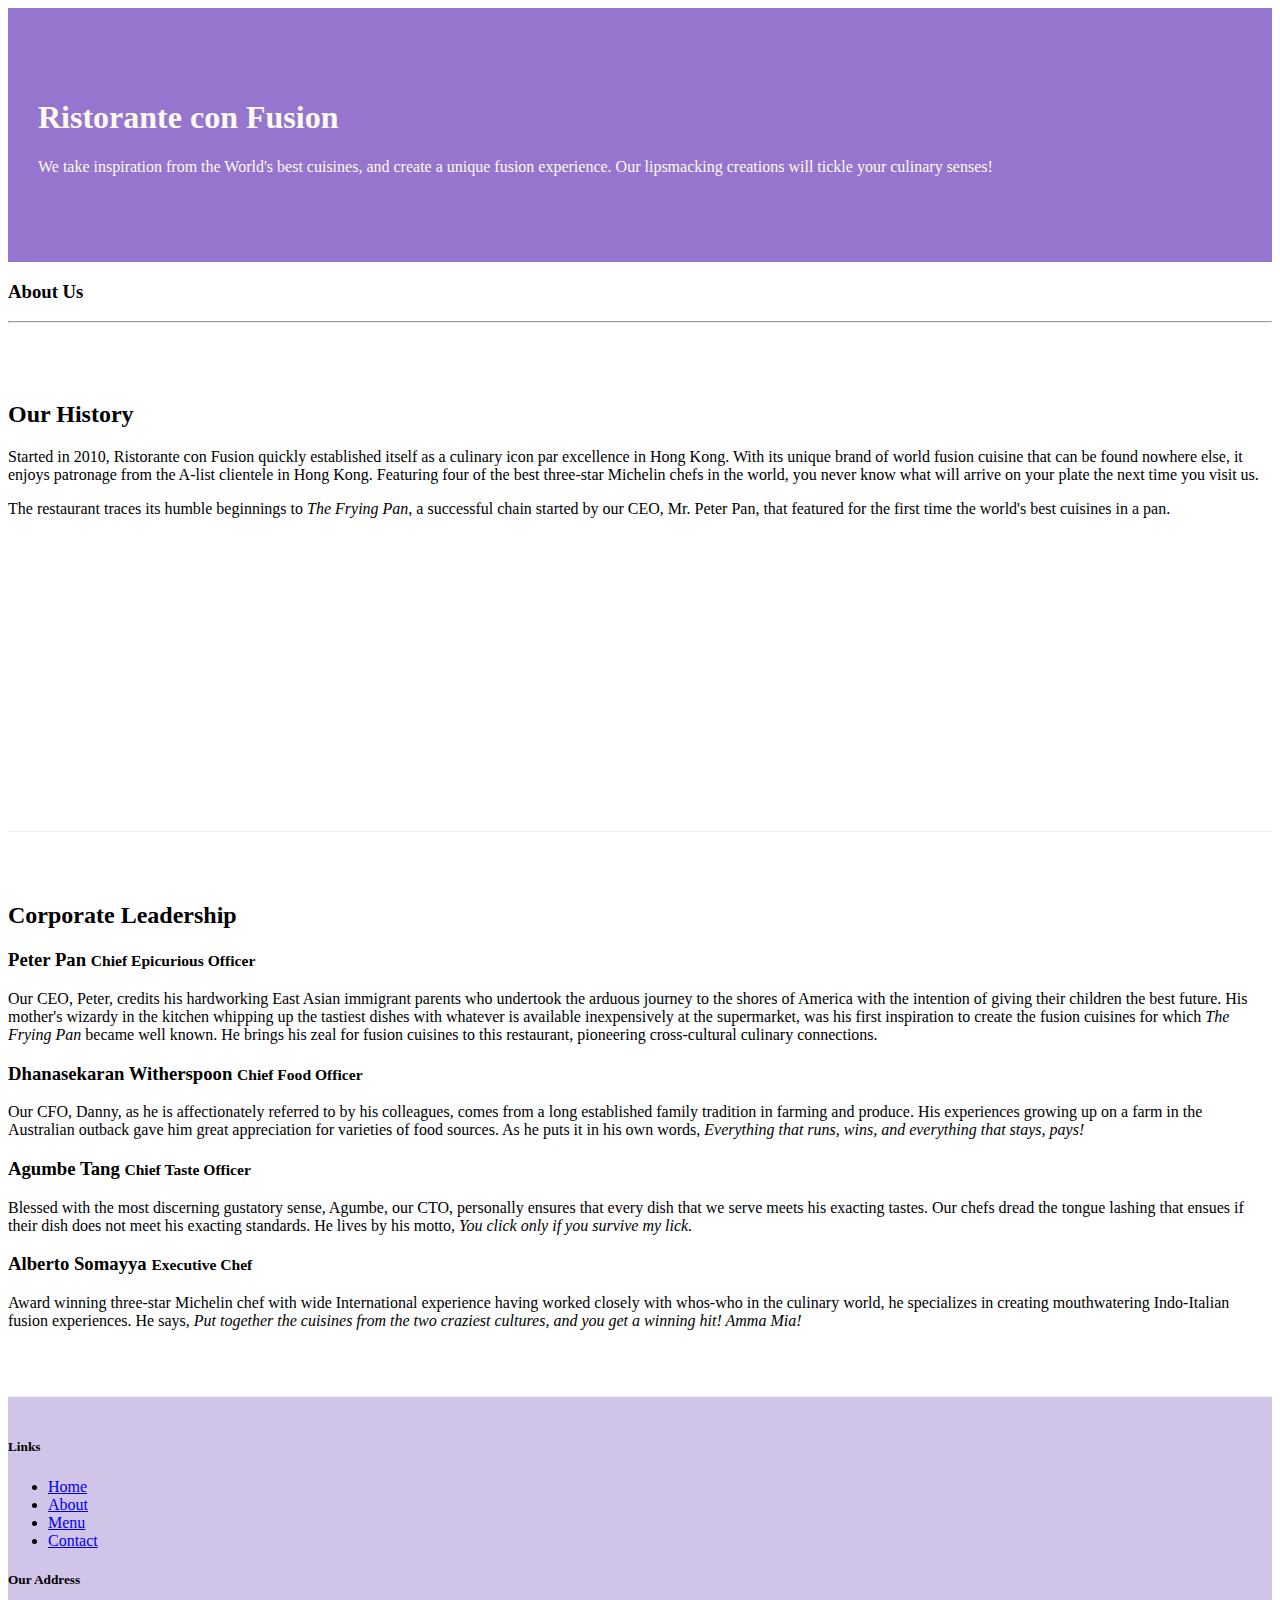
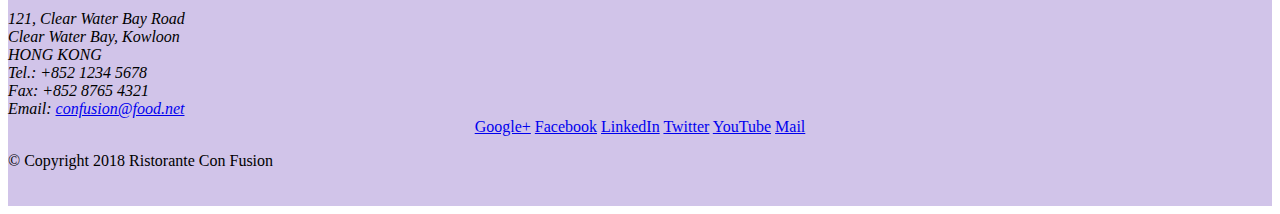
==== aboutus.html @ 9c2fbb13 "Week 1 assignment" ====
<!DOCTYPE html>
<html lang="en">

<head>
    <!-- Required meta tags always come first -->
    <meta charset="utf-8">
    <meta name="viewport" content="width=device-width, initial-scale=1, shrink-to-fit=no">
    <meta http-equiv="x-ua-compatible" content="ie=edge">

    <!-- Bootstrap CSS -->
    <link rel="stylesheet" href="node_modules/bootstrap/dist/css/bootstrap.min.css">

    <link href="css/styles.css" rel="stylesheet">
    
    <title>Ristorante Con Fusion: About Us</title>
</head>

<body>

    <header class="jumbotron">
        <div class="container">
            <div class="row row-header">
                <div class="col-12 col-sm-8">
                    <h1>Ristorante con Fusion</h1>
                    <p>We take inspiration from the World's best cuisines, and create a unique fusion experience. Our lipsmacking creations will tickle your culinary senses!</p>
                </div>
                <div class="col-sm-4">
                </div>
            </div>
        </div>
    </header>

    <div class="container">
        <div class="row">
            <div class="col-12">
               <h3>About Us</h3>
               <hr>
            </div>
        </div>
        
        <div class="row row-content">
            <div class="col-sm-6">
                <h2>Our History</h2>
                <p>Started in 2010, Ristorante con Fusion quickly established itself as a culinary icon par excellence in Hong Kong. With its unique brand of world fusion cuisine that can be found nowhere else, it enjoys patronage from the A-list clientele in Hong Kong.  Featuring four of the best three-star Michelin chefs in the world, you never know what will arrive on your plate the next time you visit us.</p>
                <p>The restaurant traces its humble beginnings to <em>The Frying Pan</em>, a successful chain started by our CEO, Mr. Peter Pan, that featured for the first time the world's best cuisines in a pan.</p>
            </div>
            <div class="col-sm-4">
            </div>
        </div>


        <div class="row row-content">
            <div class="col">
                <h2>Corporate Leadership</h2>
                <h3>Peter Pan <small>Chief Epicurious Officer</small></h3>
                <p class="d-none d-sm-block">Our CEO, Peter, credits his hardworking East Asian immigrant parents who undertook the arduous journey to the shores of America with the intention of giving their children the best future. His mother's wizardy in the kitchen whipping up the tastiest dishes with whatever is available inexpensively at the supermarket, was his first inspiration to create the fusion cuisines for which <em>The Frying Pan</em> became well known. He brings his zeal for fusion cuisines to this restaurant, pioneering cross-cultural culinary connections.</p>
                <h3>Dhanasekaran Witherspoon <small>Chief Food Officer</small></h3>
                <p class="d-none d-sm-block">Our CFO, Danny, as he is affectionately referred to by his colleagues, comes from a long established family tradition in farming and produce. His experiences growing up on a farm in the Australian outback gave him great appreciation for varieties of food sources. As he puts it in his own words, <em>Everything that runs, wins, and everything that stays, pays!</em></p>
                <h3>Agumbe Tang <small>Chief Taste Officer</small></h3>
                <p class="d-none d-sm-block">Blessed with the most discerning gustatory sense, Agumbe, our CTO, personally ensures that every dish that we serve meets his exacting tastes. Our chefs dread the tongue lashing that ensues if their dish does not meet his exacting standards. He lives by his motto, <em>You click only if you survive my lick.</em></p>
                <h3>Alberto Somayya <small>Executive Chef</small></h3>
                <p class="d-none d-sm-block">Award winning three-star Michelin chef with wide International experience having worked closely with whos-who in the culinary world, he specializes in creating mouthwatering Indo-Italian fusion experiences. He says, <em>Put together the cuisines from the two craziest cultures, and you get a winning hit! Amma Mia!</em></p>
            </div>
       </div>

    </div>

    <footer class="footer">
        <div class="container">
            <div class="row">             
                <div class="col-5 offset-1 col-sm-2">
                    <h5>Links</h5>
                    <ul class="list-unstyled">
                        <li><a href="#">Home</a></li>
                        <li><a href="#">About</a></li>
                        <li><a href="#">Menu</a></li>
                        <li><a href="#">Contact</a></li>
                    </ul>
                </div>
                <div class="col-6 col-sm-5">
                    <h5>Our Address</h5>
                    <address>
		              121, Clear Water Bay Road<br>
		              Clear Water Bay, Kowloon<br>
		              HONG KONG<br>
		              Tel.: +852 1234 5678<br>
		              Fax: +852 8765 4321<br>
		              Email: <a href="mailto:confusion@food.net">confusion@food.net</a>
		           </address>
                </div>
                <div class="col-sm align-self-center">
                    <div style="text-align:center">
                        <a href="http://google.com/+">Google+</a>
                        <a href="http://www.facebook.com/profile.php?id=">Facebook</a>
                        <a href="http://www.linkedin.com/in/">LinkedIn</a>
                        <a href="http://twitter.com/">Twitter</a>
                        <a href="http://youtube.com/">YouTube</a>
                        <a href="mailto:">Mail</a>
                    </div>
                </div>
           </div>
           <div class="row justify-content-center">             
                <div class="col-auto">
                    <p>© Copyright 2018 Ristorante Con Fusion</p>
                </div>
           </div>
        </div>
    </footer>
    
    <!-- jQuery first, then Tether, then Bootstrap JS. -->
    <script src="node_modules/jquery/dist/jquery.min.js"></script>
    <script src="node_modules/tether/dist/js/tether.min.js"></script>
    <script src="node_modules/bootstrap/dist/js/bootstrap.min.js"></script>
</body>

</html>
---- css/styles.css ----
.row-header{
    margin: 0px auto;
    padding: 0px auto;
}

.row-content{
    margin: 0px auto;
    padding: 50px 0px 50px 0px;
    border-bottom: 1px ridge;
    min-height: 400px;
}

.footer{
    background-color: #D1C4E9;
    margin: 0px auto;
    padding: 20px 0px 20px 0px;
}

.jumbotron{
    padding: 70px 30px 70px 30px;
    margin: 0px auto;
    background: #9575CD;
    color: floralwhite;
}

.address {
    font-size: 80%;
    margin: 0px;
    color:  #0f0f0f;
}

.row-x {
    padding: 50px 0px 0px 0px;
}

.row-y {
    padding: 150px 0px 50px 0px;
}
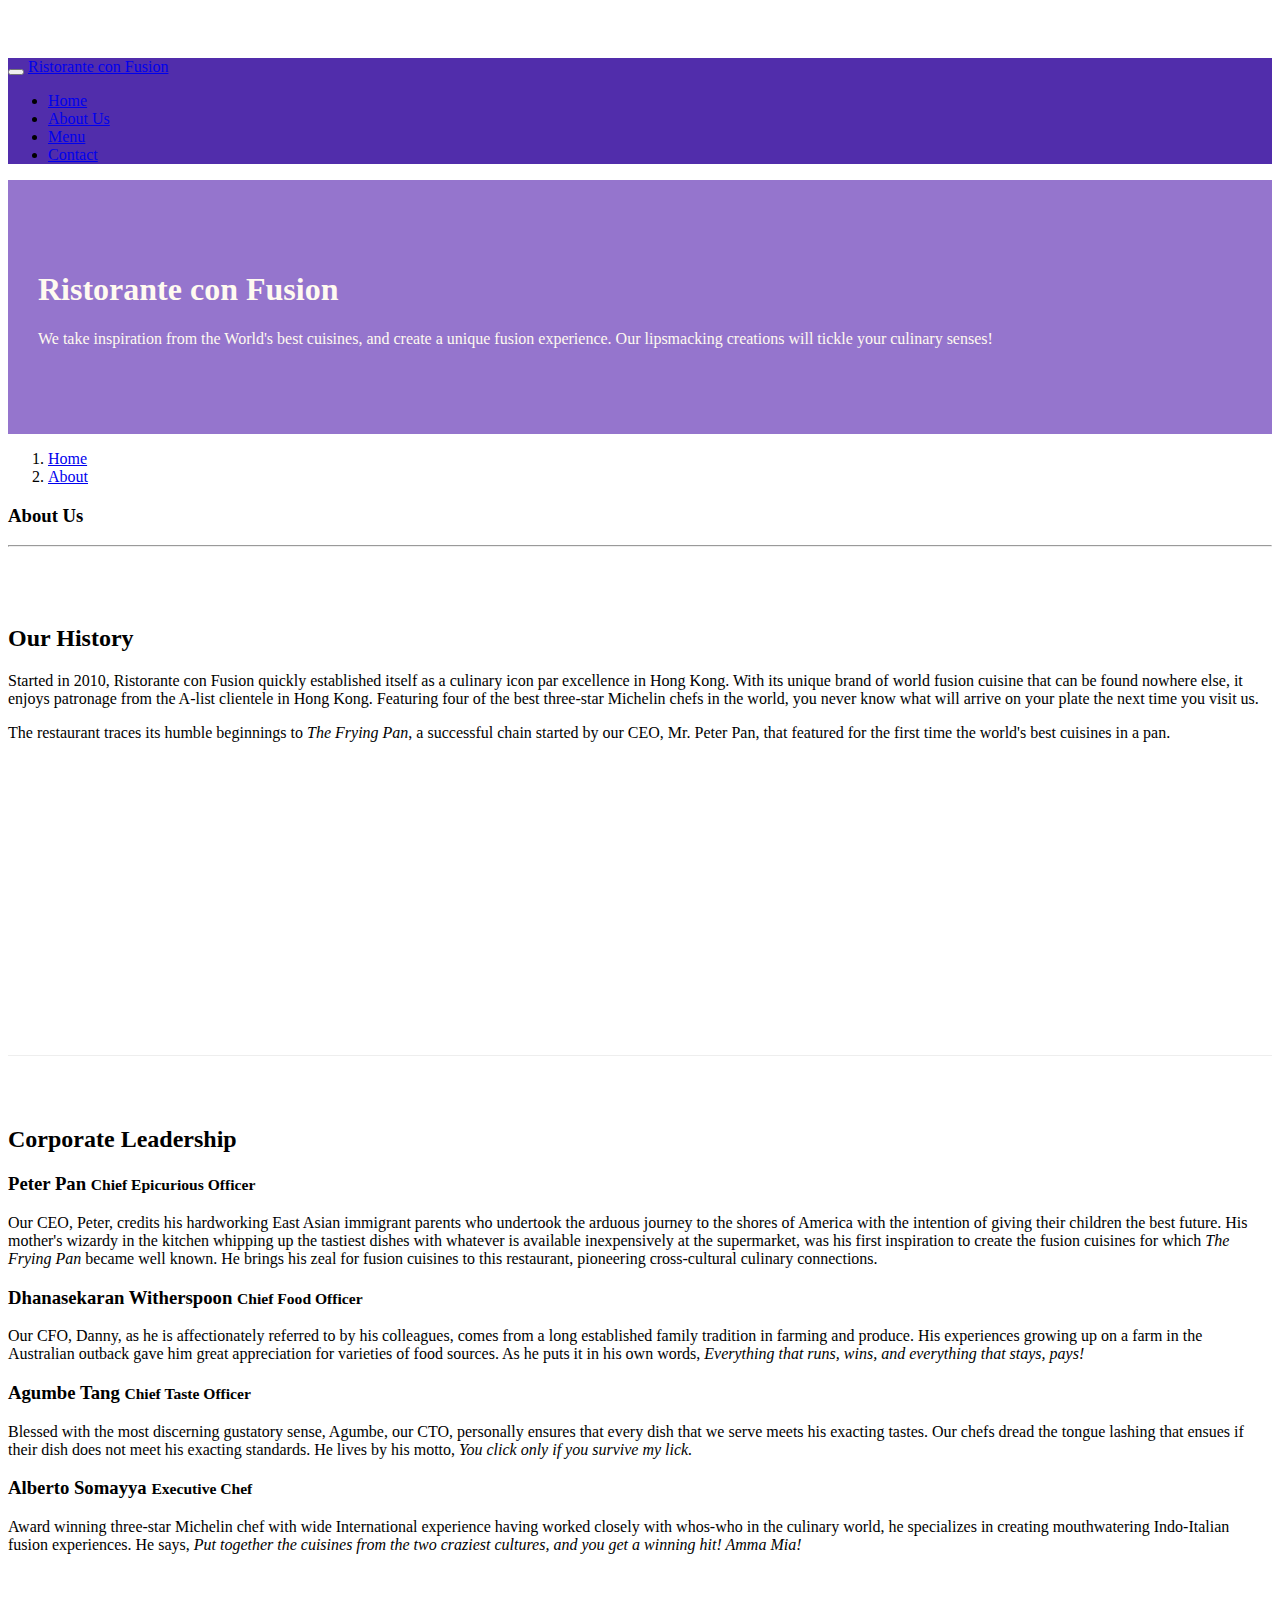
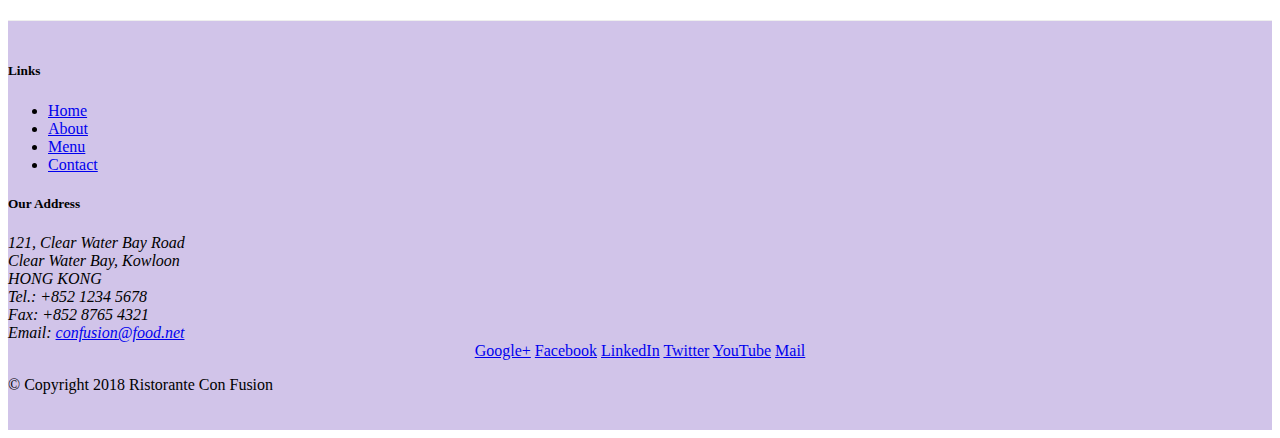
==== commit b1aabdf8: "Navbar and Breadcrumbs" ====
--- a/aboutus.html
+++ b/aboutus.html
@@ -16,6 +16,31 @@
 </head>
 
 <body>
+    <nav class="navbar navbar-dark navbar-expand-sm fixed-top">
+        <div class="container">
+          <button
+            class="navbar-toggler"
+            type="button"
+            data-toggle="collapse"
+            data-target="#Navbar"
+          >
+            <span class="navbar-toggler-icon"></span>
+          </button>
+          <a class="navbar-brand mr-auto" href="#">Ristorante con Fusion</a>
+          <div class="collapse navbar-collapse" id="Navbar">
+            <ul class="navbar-nav mr-auto">
+              <li class="nav-item">
+                <a class="nav-link" href="index.html">Home</a>
+              </li>
+              <li class="nav-item active">
+                <a class="nav-link" href="aboutus.html">About Us</a>
+              </li>
+              <li class="nav-item"><a class="nav-link" href="#">Menu</a></li>
+              <li class="nav-item"><a class="nav-link" href="#">Contact</a></li>
+            </ul>
+          </div>
+        </div>
+      </nav>
 
     <header class="jumbotron">
         <div class="container">
@@ -33,6 +58,10 @@
     <div class="container">
         <div class="row">
             <div class="col-12">
+                <ol class="col-12 breadcrumb">
+                    <li class="breadcrumb-item"><a href="index.html">Home</a></li>
+                    <li class="breadcrumb-item active"><a href="aboutus.html">About</a></li>
+                </ol>
                <h3>About Us</h3>
                <hr>
             </div>
@@ -71,8 +100,8 @@
                 <div class="col-5 offset-1 col-sm-2">
                     <h5>Links</h5>
                     <ul class="list-unstyled">
-                        <li><a href="#">Home</a></li>
-                        <li><a href="#">About</a></li>
+                        <li><a href="index.html">Home</a></li>
+                        <li><a href="aboutus.html">About</a></li>
                         <li><a href="#">Menu</a></li>
                         <li><a href="#">Contact</a></li>
                     </ul>
--- a/css/styles.css
+++ b/css/styles.css
@@ -37,3 +37,11 @@
     padding: 150px 0px 50px 0px;
 }
 
+body{
+    padding: 50px 0px 0px 0px;
+    z-index: 0;
+}
+
+.navbar-dark{
+    background-color: #512DAB;
+}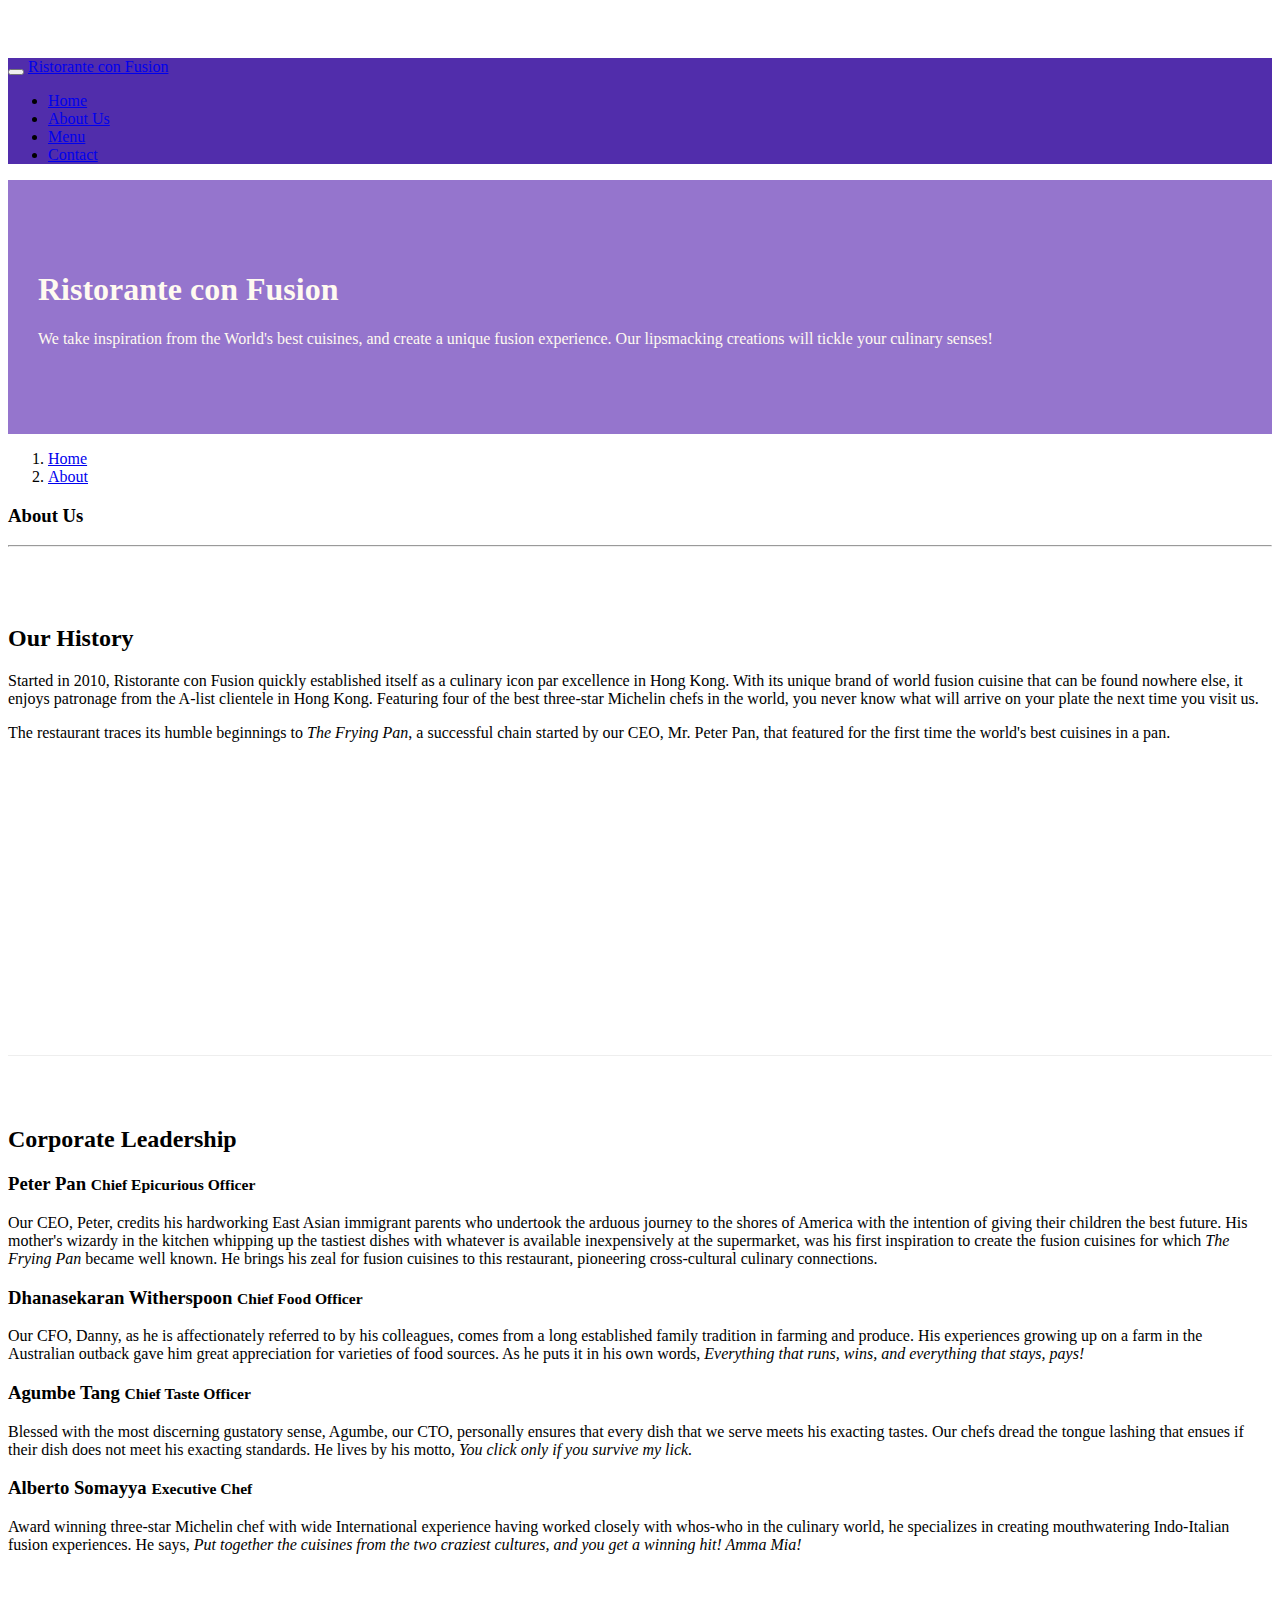
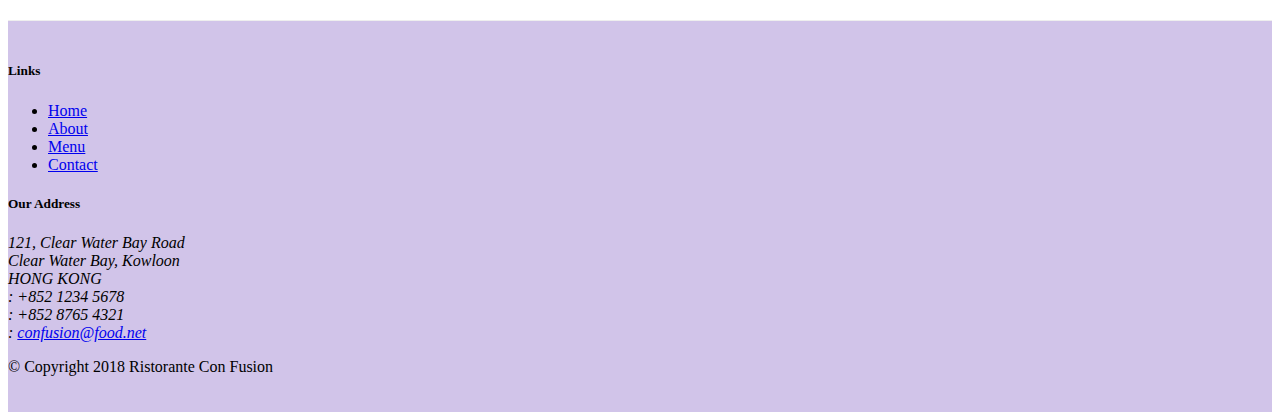
==== commit 34f23e48: "Icon Fonts" ====
--- a/aboutus.html
+++ b/aboutus.html
@@ -1,145 +1,240 @@
 <!DOCTYPE html>
 <html lang="en">
-
-<head>
+  <head>
     <!-- Required meta tags always come first -->
-    <meta charset="utf-8">
-    <meta name="viewport" content="width=device-width, initial-scale=1, shrink-to-fit=no">
-    <meta http-equiv="x-ua-compatible" content="ie=edge">
+    <meta charset="utf-8" />
+    <meta
+      name="viewport"
+      content="width=device-width, initial-scale=1, shrink-to-fit=no"
+    />
+    <meta http-equiv="x-ua-compatible" content="ie=edge" />
 
     <!-- Bootstrap CSS -->
-    <link rel="stylesheet" href="node_modules/bootstrap/dist/css/bootstrap.min.css">
-
-    <link href="css/styles.css" rel="stylesheet">
-    
+    <link
+      rel="stylesheet"
+      href="node_modules/bootstrap/dist/css/bootstrap.min.css"
+    />
+    <link
+      rel="stylesheet"
+      href="node_modules/font-awesome/css/font-awesome.min.css"
+    />
+    <link
+      rel="stylesheet"
+      href="node_modules/bootstrap-social/bootstrap-social.css"
+    />
+
+    <link href="css/styles.css" rel="stylesheet" />
+
     <title>Ristorante Con Fusion: About Us</title>
-</head>
-
-<body>
+  </head>
+
+  <body>
     <nav class="navbar navbar-dark navbar-expand-sm fixed-top">
-        <div class="container">
-          <button
-            class="navbar-toggler"
-            type="button"
-            data-toggle="collapse"
-            data-target="#Navbar"
-          >
-            <span class="navbar-toggler-icon"></span>
-          </button>
-          <a class="navbar-brand mr-auto" href="#">Ristorante con Fusion</a>
-          <div class="collapse navbar-collapse" id="Navbar">
-            <ul class="navbar-nav mr-auto">
-              <li class="nav-item">
-                <a class="nav-link" href="index.html">Home</a>
-              </li>
-              <li class="nav-item active">
-                <a class="nav-link" href="aboutus.html">About Us</a>
-              </li>
-              <li class="nav-item"><a class="nav-link" href="#">Menu</a></li>
-              <li class="nav-item"><a class="nav-link" href="#">Contact</a></li>
+      <div class="container">
+        <button
+          class="navbar-toggler"
+          type="button"
+          data-toggle="collapse"
+          data-target="#Navbar"
+        >
+          <span class="navbar-toggler-icon"></span>
+        </button>
+        <a class="navbar-brand mr-auto" href="#">Ristorante con Fusion</a>
+        <div class="collapse navbar-collapse" id="Navbar">
+          <ul class="navbar-nav mr-auto">
+            <li class="nav-item">
+              <a class="nav-link" href="index.html"
+                ><span class="fa fa-home fa-lg"></span>Home</a
+              >
+            </li>
+            <li class="nav-item active">
+              <a class="nav-link" href="aboutus.html"
+                ><span class="fa fa-info fa-lg"></span>About Us</a
+              >
+            </li>
+            <li class="nav-item">
+              <a class="nav-link" href="#"
+                ><span class="fa fa-list fa-lg"></span>Menu</a
+              >
+            </li>
+            <li class="nav-item">
+              <a class="nav-link" href="#"
+                ><span class="fa fa-address fa-lg"></span>Contact</a
+              >
+            </li>
+          </ul>
+        </div>
+      </div>
+    </nav>
+
+    <header class="jumbotron">
+      <div class="container">
+        <div class="row row-header">
+          <div class="col-12 col-sm-8">
+            <h1>Ristorante con Fusion</h1>
+            <p>
+              We take inspiration from the World's best cuisines, and create a
+              unique fusion experience. Our lipsmacking creations will tickle
+              your culinary senses!
+            </p>
+          </div>
+          <div class="col-sm-4"></div>
+        </div>
+      </div>
+    </header>
+
+    <div class="container">
+      <div class="row">
+        <div class="col-12">
+          <ol class="col-12 breadcrumb">
+            <li class="breadcrumb-item"><a href="index.html">Home</a></li>
+            <li class="breadcrumb-item active">
+              <a href="aboutus.html">About</a>
+            </li>
+          </ol>
+          <h3>About Us</h3>
+          <hr />
+        </div>
+      </div>
+
+      <div class="row row-content">
+        <div class="col-sm-6">
+          <h2>Our History</h2>
+          <p>
+            Started in 2010, Ristorante con Fusion quickly established itself as
+            a culinary icon par excellence in Hong Kong. With its unique brand
+            of world fusion cuisine that can be found nowhere else, it enjoys
+            patronage from the A-list clientele in Hong Kong. Featuring four of
+            the best three-star Michelin chefs in the world, you never know what
+            will arrive on your plate the next time you visit us.
+          </p>
+          <p>
+            The restaurant traces its humble beginnings to
+            <em>The Frying Pan</em>, a successful chain started by our CEO, Mr.
+            Peter Pan, that featured for the first time the world's best
+            cuisines in a pan.
+          </p>
+        </div>
+        <div class="col-sm-4"></div>
+      </div>
+
+      <div class="row row-content">
+        <div class="col">
+          <h2>Corporate Leadership</h2>
+          <h3>Peter Pan <small>Chief Epicurious Officer</small></h3>
+          <p class="d-none d-sm-block">
+            Our CEO, Peter, credits his hardworking East Asian immigrant parents
+            who undertook the arduous journey to the shores of America with the
+            intention of giving their children the best future. His mother's
+            wizardy in the kitchen whipping up the tastiest dishes with whatever
+            is available inexpensively at the supermarket, was his first
+            inspiration to create the fusion cuisines for which
+            <em>The Frying Pan</em> became well known. He brings his zeal for
+            fusion cuisines to this restaurant, pioneering cross-cultural
+            culinary connections.
+          </p>
+          <h3>Dhanasekaran Witherspoon <small>Chief Food Officer</small></h3>
+          <p class="d-none d-sm-block">
+            Our CFO, Danny, as he is affectionately referred to by his
+            colleagues, comes from a long established family tradition in
+            farming and produce. His experiences growing up on a farm in the
+            Australian outback gave him great appreciation for varieties of food
+            sources. As he puts it in his own words,
+            <em
+              >Everything that runs, wins, and everything that stays, pays!</em
+            >
+          </p>
+          <h3>Agumbe Tang <small>Chief Taste Officer</small></h3>
+          <p class="d-none d-sm-block">
+            Blessed with the most discerning gustatory sense, Agumbe, our CTO,
+            personally ensures that every dish that we serve meets his exacting
+            tastes. Our chefs dread the tongue lashing that ensues if their dish
+            does not meet his exacting standards. He lives by his motto,
+            <em>You click only if you survive my lick.</em>
+          </p>
+          <h3>Alberto Somayya <small>Executive Chef</small></h3>
+          <p class="d-none d-sm-block">
+            Award winning three-star Michelin chef with wide International
+            experience having worked closely with whos-who in the culinary
+            world, he specializes in creating mouthwatering Indo-Italian fusion
+            experiences. He says,
+            <em
+              >Put together the cuisines from the two craziest cultures, and you
+              get a winning hit! Amma Mia!</em
+            >
+          </p>
+        </div>
+      </div>
+    </div>
+
+    <footer class="footer">
+      <div class="container">
+        <div class="row">
+          <div class="col-5 offset-1 col-sm-2">
+            <h5>Links</h5>
+            <ul class="list-unstyled">
+              <li><a href="index.html">Home</a></li>
+              <li><a href="aboutus.html">About</a></li>
+              <li><a href="#">Menu</a></li>
+              <li><a href="#">Contact</a></li>
             </ul>
           </div>
-        </div>
-      </nav>
-
-    <header class="jumbotron">
-        <div class="container">
-            <div class="row row-header">
-                <div class="col-12 col-sm-8">
-                    <h1>Ristorante con Fusion</h1>
-                    <p>We take inspiration from the World's best cuisines, and create a unique fusion experience. Our lipsmacking creations will tickle your culinary senses!</p>
-                </div>
-                <div class="col-sm-4">
-                </div>
+          <div class="col-6 col-sm-5">
+            <h5>Our Address</h5>
+            <address>
+              121, Clear Water Bay Road<br />
+              Clear Water Bay, Kowloon<br />
+              HONG KONG<br />
+              <i class="fa fa-phone fa-lg"></i>: +852 1234 5678<br />
+              <i class="fa fa-fax fa-lg"></i>: +852 8765 4321<br />
+              <i class="fa fa-envelope fa-lg"></i>:
+              <a href="mailto:confusion@food.net">confusion@food.net</a>
+            </address>
+          </div>
+          <div class="col-sm align-self-center">
+            <div class="text-center">
+              <a
+                class="btn btn-social-icon btn-google"
+                href="http://google.com/+"
+                ><i class="fa fa-google-plus"></i
+              ></a>
+              <a
+                class="btn btn-social-icon btn-facebook"
+                href="http://www.facebook.com/profile.php?id="
+                ><i class="fa fa-facebook"></i
+              ></a>
+              <a
+                class="btn btn-social-icon btn-linkedin"
+                href="http://www.linkedin.com/in/"
+                ><i class="fa fa-linkedin"></i
+              ></a>
+              <a
+                class="btn btn-social-icon btn-twitter"
+                href="http://twitter.com/"
+                ><i class="fa fa-twitter"></i
+              ></a>
+              <a
+                class="btn btn-social-icon btn-google"
+                href="http://youtube.com/"
+                ><i class="fa fa-youtube"></i
+              ></a>
+              <a class="btn btn-social-icon" href="mailto:"
+                ><i class="fa fa-envelope-o"></i
+              ></a>
             </div>
-        </div>
-    </header>
-
-    <div class="container">
-        <div class="row">
-            <div class="col-12">
-                <ol class="col-12 breadcrumb">
-                    <li class="breadcrumb-item"><a href="index.html">Home</a></li>
-                    <li class="breadcrumb-item active"><a href="aboutus.html">About</a></li>
-                </ol>
-               <h3>About Us</h3>
-               <hr>
-            </div>
-        </div>
-        
-        <div class="row row-content">
-            <div class="col-sm-6">
-                <h2>Our History</h2>
-                <p>Started in 2010, Ristorante con Fusion quickly established itself as a culinary icon par excellence in Hong Kong. With its unique brand of world fusion cuisine that can be found nowhere else, it enjoys patronage from the A-list clientele in Hong Kong.  Featuring four of the best three-star Michelin chefs in the world, you never know what will arrive on your plate the next time you visit us.</p>
-                <p>The restaurant traces its humble beginnings to <em>The Frying Pan</em>, a successful chain started by our CEO, Mr. Peter Pan, that featured for the first time the world's best cuisines in a pan.</p>
-            </div>
-            <div class="col-sm-4">
-            </div>
-        </div>
-
-
-        <div class="row row-content">
-            <div class="col">
-                <h2>Corporate Leadership</h2>
-                <h3>Peter Pan <small>Chief Epicurious Officer</small></h3>
-                <p class="d-none d-sm-block">Our CEO, Peter, credits his hardworking East Asian immigrant parents who undertook the arduous journey to the shores of America with the intention of giving their children the best future. His mother's wizardy in the kitchen whipping up the tastiest dishes with whatever is available inexpensively at the supermarket, was his first inspiration to create the fusion cuisines for which <em>The Frying Pan</em> became well known. He brings his zeal for fusion cuisines to this restaurant, pioneering cross-cultural culinary connections.</p>
-                <h3>Dhanasekaran Witherspoon <small>Chief Food Officer</small></h3>
-                <p class="d-none d-sm-block">Our CFO, Danny, as he is affectionately referred to by his colleagues, comes from a long established family tradition in farming and produce. His experiences growing up on a farm in the Australian outback gave him great appreciation for varieties of food sources. As he puts it in his own words, <em>Everything that runs, wins, and everything that stays, pays!</em></p>
-                <h3>Agumbe Tang <small>Chief Taste Officer</small></h3>
-                <p class="d-none d-sm-block">Blessed with the most discerning gustatory sense, Agumbe, our CTO, personally ensures that every dish that we serve meets his exacting tastes. Our chefs dread the tongue lashing that ensues if their dish does not meet his exacting standards. He lives by his motto, <em>You click only if you survive my lick.</em></p>
-                <h3>Alberto Somayya <small>Executive Chef</small></h3>
-                <p class="d-none d-sm-block">Award winning three-star Michelin chef with wide International experience having worked closely with whos-who in the culinary world, he specializes in creating mouthwatering Indo-Italian fusion experiences. He says, <em>Put together the cuisines from the two craziest cultures, and you get a winning hit! Amma Mia!</em></p>
-            </div>
-       </div>
-
-    </div>
-
-    <footer class="footer">
-        <div class="container">
-            <div class="row">             
-                <div class="col-5 offset-1 col-sm-2">
-                    <h5>Links</h5>
-                    <ul class="list-unstyled">
-                        <li><a href="index.html">Home</a></li>
-                        <li><a href="aboutus.html">About</a></li>
-                        <li><a href="#">Menu</a></li>
-                        <li><a href="#">Contact</a></li>
-                    </ul>
-                </div>
-                <div class="col-6 col-sm-5">
-                    <h5>Our Address</h5>
-                    <address>
-		              121, Clear Water Bay Road<br>
-		              Clear Water Bay, Kowloon<br>
-		              HONG KONG<br>
-		              Tel.: +852 1234 5678<br>
-		              Fax: +852 8765 4321<br>
-		              Email: <a href="mailto:confusion@food.net">confusion@food.net</a>
-		           </address>
-                </div>
-                <div class="col-sm align-self-center">
-                    <div style="text-align:center">
-                        <a href="http://google.com/+">Google+</a>
-                        <a href="http://www.facebook.com/profile.php?id=">Facebook</a>
-                        <a href="http://www.linkedin.com/in/">LinkedIn</a>
-                        <a href="http://twitter.com/">Twitter</a>
-                        <a href="http://youtube.com/">YouTube</a>
-                        <a href="mailto:">Mail</a>
-                    </div>
-                </div>
-           </div>
-           <div class="row justify-content-center">             
-                <div class="col-auto">
-                    <p>© Copyright 2018 Ristorante Con Fusion</p>
-                </div>
-           </div>
-        </div>
+          </div>
+        </div>
+        <div class="row justify-content-center">
+          <div class="col-auto">
+            <p>© Copyright 2018 Ristorante Con Fusion</p>
+          </div>
+        </div>
+      </div>
     </footer>
-    
+
     <!-- jQuery first, then Tether, then Bootstrap JS. -->
     <script src="node_modules/jquery/dist/jquery.min.js"></script>
     <script src="node_modules/tether/dist/js/tether.min.js"></script>
     <script src="node_modules/bootstrap/dist/js/bootstrap.min.js"></script>
-</body>
-
-</html>+  </body>
+</html>
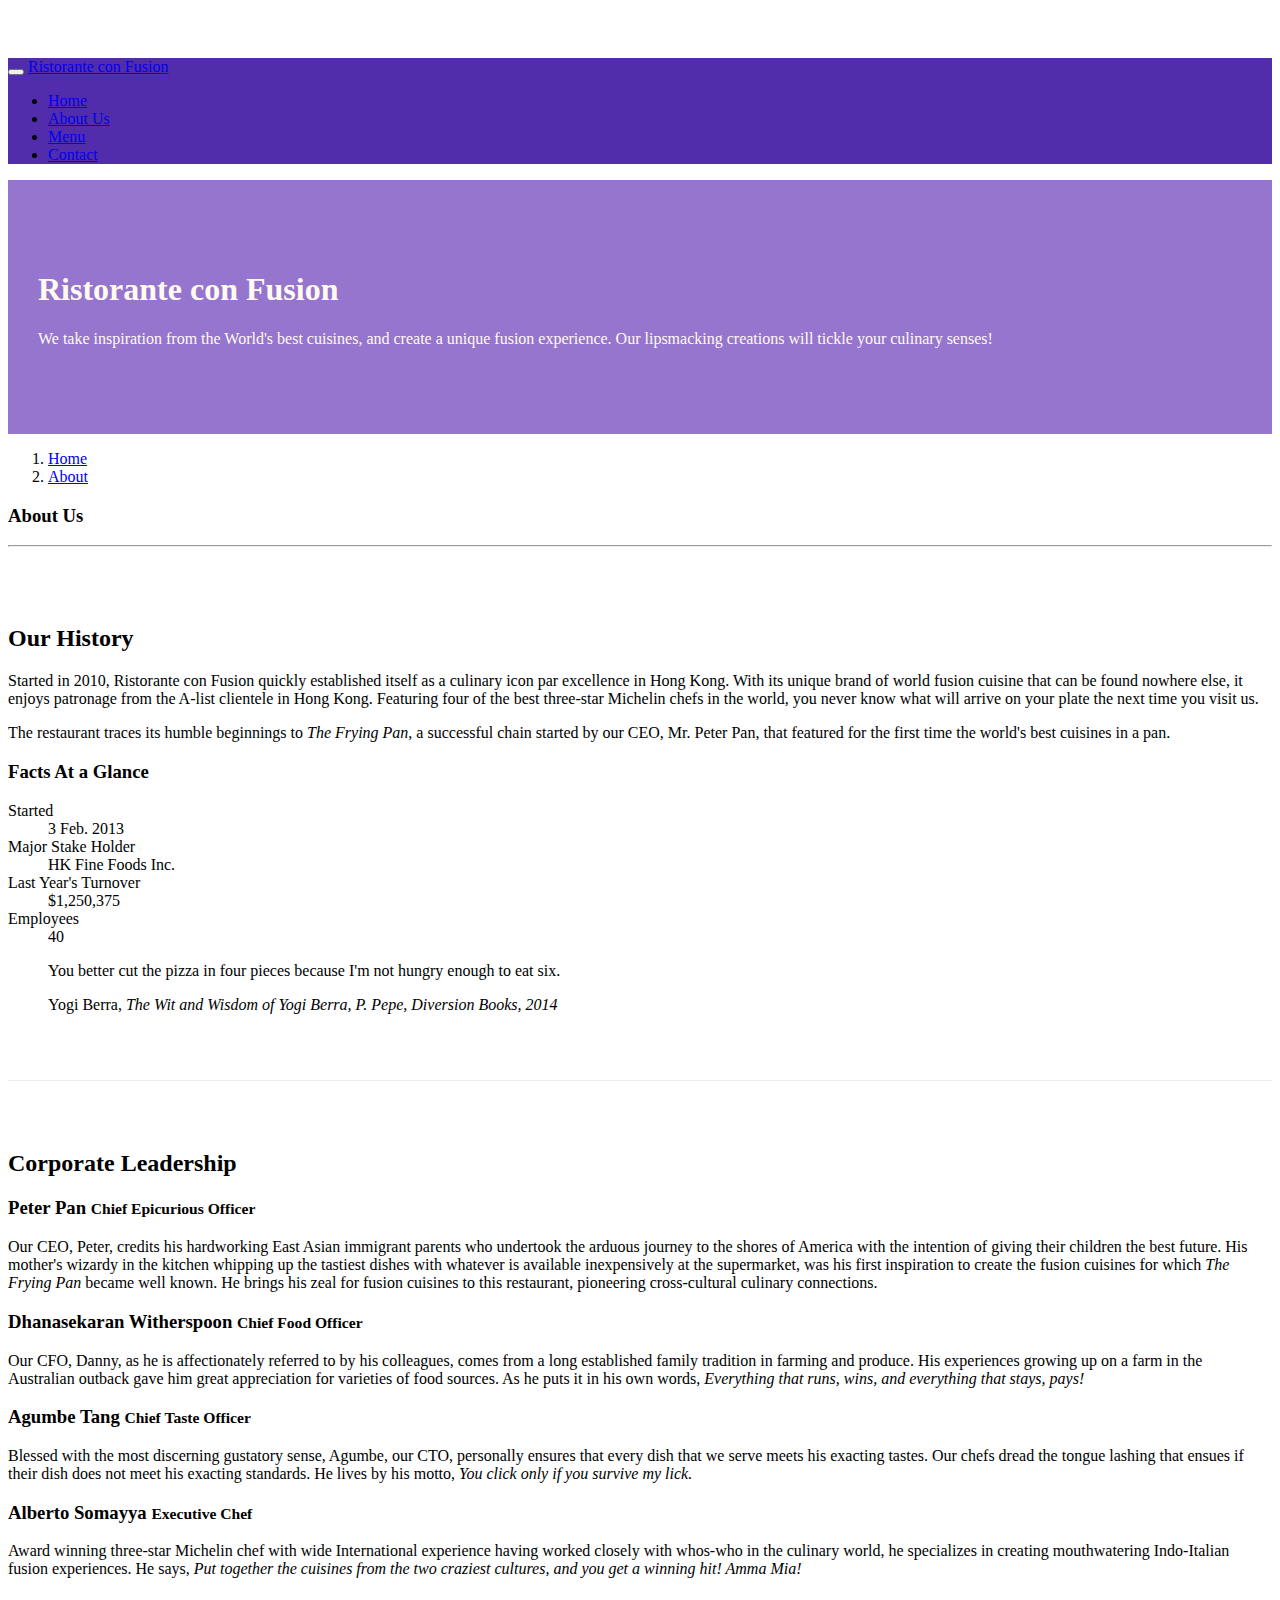
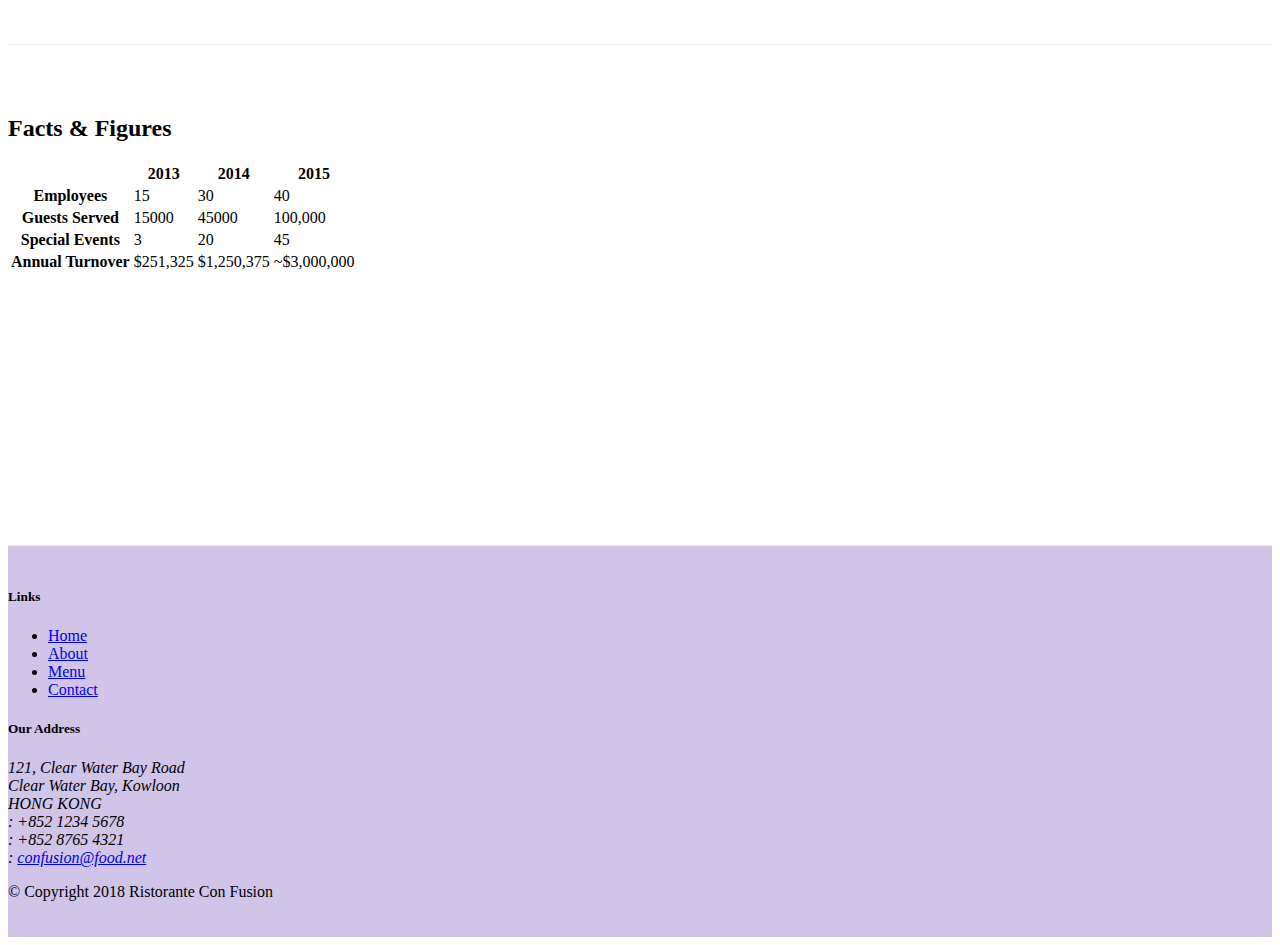
==== commit f5799196: "Tables and Cards" ====
--- a/aboutus.html
+++ b/aboutus.html
@@ -58,7 +58,7 @@
               >
             </li>
             <li class="nav-item">
-              <a class="nav-link" href="#"
+              <a class="nav-link" href="contactus.html"
                 ><span class="fa fa-address fa-lg"></span>Contact</a
               >
             </li>
@@ -115,7 +115,39 @@
             cuisines in a pan.
           </p>
         </div>
-        <div class="col-sm-4"></div>
+        <div class="col-sm-6">
+          <div class="col-12 col-sm-12">
+            <div class="card">
+              <h3 class="card-header bg-primary text-white">
+                Facts At a Glance
+              </h3>
+              <div class="card-body">
+                <dl class="row">
+                  <dt class="col-6">Started</dt>
+                  <dd class="col-6">3 Feb. 2013</dd>
+                  <dt class="col-6">Major Stake Holder</dt>
+                  <dd class="col-6">HK Fine Foods Inc.</dd>
+                  <dt class="col-6">Last Year's Turnover</dt>
+                  <dd class="col-6">$1,250,375</dd>
+                  <dt class="col-6">Employees</dt>
+                  <dd class="col-6">40</dd>
+                </dl>
+              </div>
+            </div>
+          </div>
+        </div>
+        <div class="col-12">
+          <div class="card card-body bg-light">
+              <blockquote class="blockquote">
+                  <p class="mb-0">You better cut the pizza in four pieces because
+                      I'm not hungry enough to eat six.</p>
+                  <footer class="blockquote-footer">Yogi Berra,
+                      <cite title="Source Title">The Wit and Wisdom of Yogi Berra,
+                      P. Pepe, Diversion Books, 2014</cite>
+                  </footer>
+              </blockquote>
+          </div>
+      </div>
       </div>
 
       <div class="row row-content">
@@ -165,6 +197,51 @@
           </p>
         </div>
       </div>
+      <div class="row row-content">
+        <div class="col-12 col-sm-12">
+          <h2>Facts &amp; Figures</h2>
+        </div>
+        <div class="col-12 col-sm-12">
+          <div class="table-responsive">
+            <table class="table table-striped">
+              <thead class="thead-dark">
+                <tr>
+                  <th>&nbsp;</th>
+                  <th>2013</th>
+                  <th>2014</th>
+                  <th>2015</th>
+                </tr>
+              </thead>
+              <tbody>
+                <tr>
+                  <th>Employees</th>
+                  <td>15</td>
+                  <td>30</td>
+                  <td>40</td>
+                </tr>
+                <tr>
+                  <th>Guests Served</th>
+                  <td>15000</td>
+                  <td>45000</td>
+                  <td>100,000</td>
+                </tr>
+                <tr>
+                  <th>Special Events</th>
+                  <td>3</td>
+                  <td>20</td>
+                  <td>45</td>
+                </tr>
+                <tr>
+                  <th>Annual Turnover</th>
+                  <td>$251,325</td>
+                  <td>$1,250,375</td>
+                  <td>~$3,000,000</td>
+                </tr>
+              </tbody>
+            </table>
+          </div>
+        </div>
+      </div>
     </div>
 
     <footer class="footer">
@@ -176,7 +253,7 @@
               <li><a href="index.html">Home</a></li>
               <li><a href="aboutus.html">About</a></li>
               <li><a href="#">Menu</a></li>
-              <li><a href="#">Contact</a></li>
+              <li><a href="contactus.html">Contact</a></li>
             </ul>
           </div>
           <div class="col-6 col-sm-5">
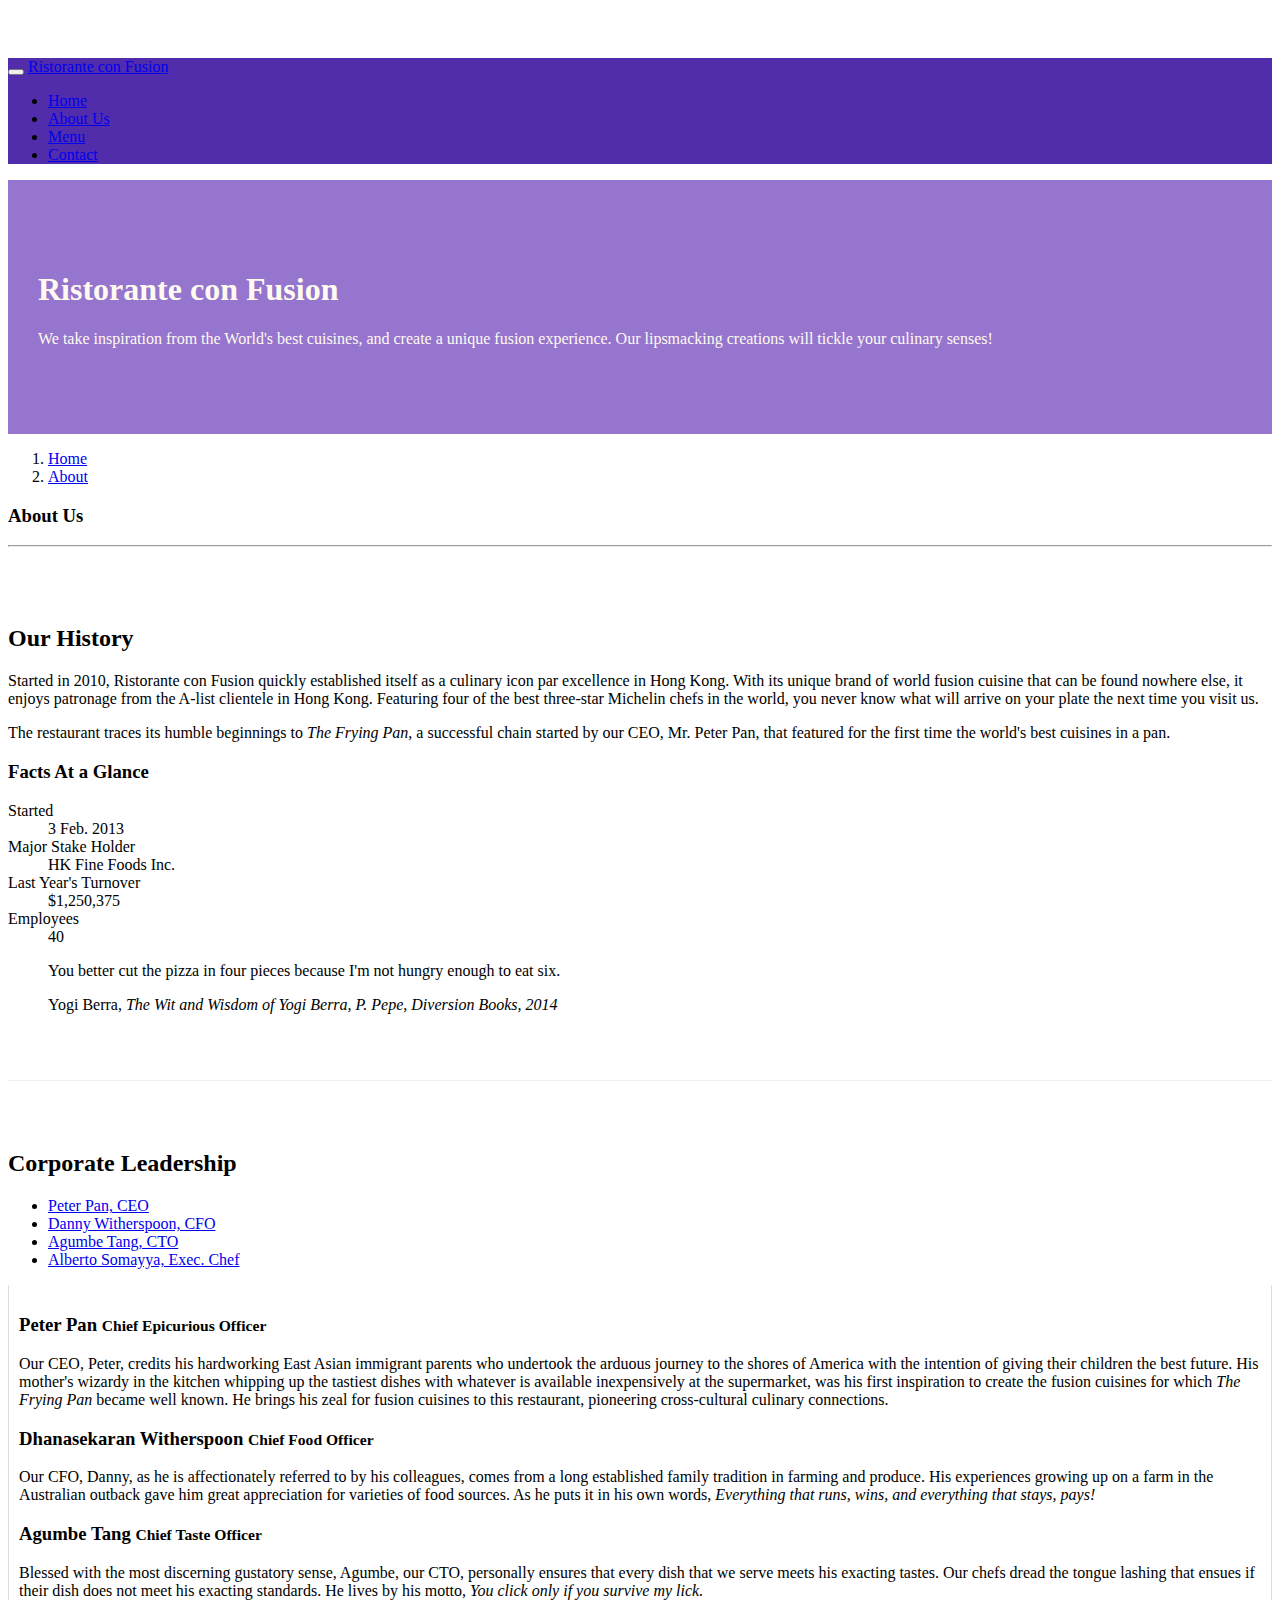
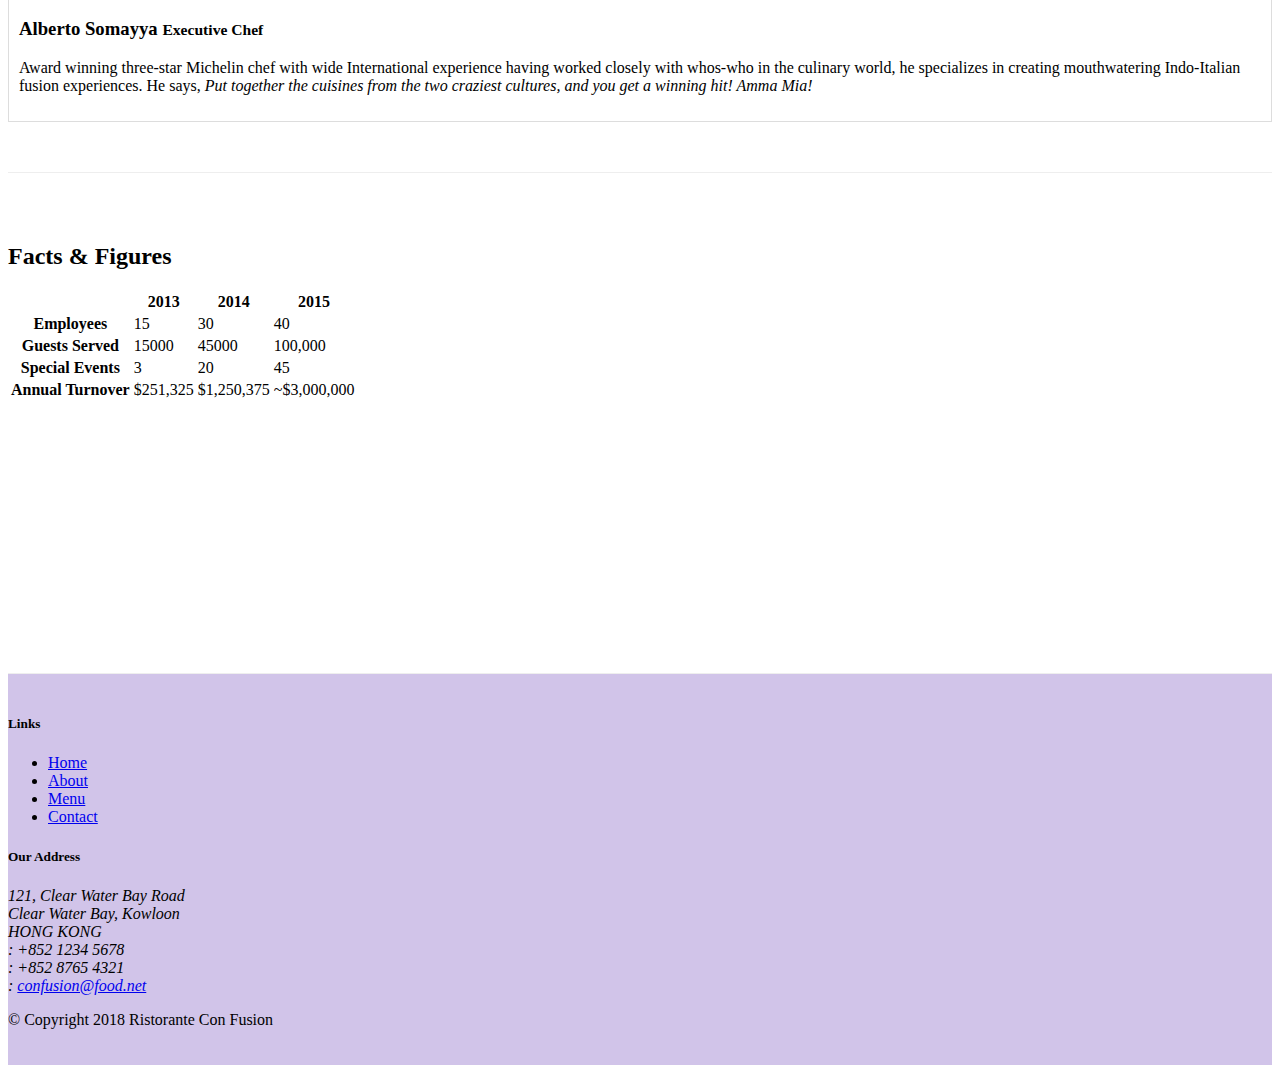
==== commit f56de650: "Tabs" ====
--- a/aboutus.html
+++ b/aboutus.html
@@ -138,63 +138,110 @@
         </div>
         <div class="col-12">
           <div class="card card-body bg-light">
-              <blockquote class="blockquote">
-                  <p class="mb-0">You better cut the pizza in four pieces because
-                      I'm not hungry enough to eat six.</p>
-                  <footer class="blockquote-footer">Yogi Berra,
-                      <cite title="Source Title">The Wit and Wisdom of Yogi Berra,
-                      P. Pepe, Diversion Books, 2014</cite>
-                  </footer>
-              </blockquote>
-          </div>
-      </div>
+            <blockquote class="blockquote">
+              <p class="mb-0">
+                You better cut the pizza in four pieces because I'm not hungry
+                enough to eat six.
+              </p>
+              <footer class="blockquote-footer">
+                Yogi Berra,
+                <cite title="Source Title"
+                  >The Wit and Wisdom of Yogi Berra, P. Pepe, Diversion Books,
+                  2014</cite
+                >
+              </footer>
+            </blockquote>
+          </div>
+        </div>
       </div>
 
       <div class="row row-content">
         <div class="col">
           <h2>Corporate Leadership</h2>
-          <h3>Peter Pan <small>Chief Epicurious Officer</small></h3>
-          <p class="d-none d-sm-block">
-            Our CEO, Peter, credits his hardworking East Asian immigrant parents
-            who undertook the arduous journey to the shores of America with the
-            intention of giving their children the best future. His mother's
-            wizardy in the kitchen whipping up the tastiest dishes with whatever
-            is available inexpensively at the supermarket, was his first
-            inspiration to create the fusion cuisines for which
-            <em>The Frying Pan</em> became well known. He brings his zeal for
-            fusion cuisines to this restaurant, pioneering cross-cultural
-            culinary connections.
-          </p>
-          <h3>Dhanasekaran Witherspoon <small>Chief Food Officer</small></h3>
-          <p class="d-none d-sm-block">
-            Our CFO, Danny, as he is affectionately referred to by his
-            colleagues, comes from a long established family tradition in
-            farming and produce. His experiences growing up on a farm in the
-            Australian outback gave him great appreciation for varieties of food
-            sources. As he puts it in his own words,
-            <em
-              >Everything that runs, wins, and everything that stays, pays!</em
-            >
-          </p>
-          <h3>Agumbe Tang <small>Chief Taste Officer</small></h3>
-          <p class="d-none d-sm-block">
-            Blessed with the most discerning gustatory sense, Agumbe, our CTO,
-            personally ensures that every dish that we serve meets his exacting
-            tastes. Our chefs dread the tongue lashing that ensues if their dish
-            does not meet his exacting standards. He lives by his motto,
-            <em>You click only if you survive my lick.</em>
-          </p>
-          <h3>Alberto Somayya <small>Executive Chef</small></h3>
-          <p class="d-none d-sm-block">
-            Award winning three-star Michelin chef with wide International
-            experience having worked closely with whos-who in the culinary
-            world, he specializes in creating mouthwatering Indo-Italian fusion
-            experiences. He says,
-            <em
-              >Put together the cuisines from the two craziest cultures, and you
-              get a winning hit! Amma Mia!</em
-            >
-          </p>
+
+          <ul class="nav nav-tabs">
+            <li class="nav-item">
+              <a
+                class="nav-link active"
+                href="#peter"
+                role="tab"
+                data-toggle="tab"
+                >Peter Pan, CEO</a
+              >
+            </li>
+            <li class="nav-item">
+              <a class="nav-link" href="#danny" role="tab" data-toggle="tab"
+                >Danny Witherspoon, CFO</a
+              >
+            </li>
+            <li class="nav-item">
+              <a class="nav-link" href="#agumbe" role="tab" data-toggle="tab"
+                >Agumbe Tang, CTO</a
+              >
+            </li>
+            <li class="nav-item">
+              <a class="nav-link" href="#alberto" role="tab" data-toggle="tab"
+                >Alberto Somayya, Exec. Chef</a
+              >
+            </li>
+          </ul>
+          <div class="tab-content">
+            <div role="tabpanel" class="tab-pane fade show active" id="peter">
+              <h3>Peter Pan <small>Chief Epicurious Officer</small></h3>
+              <p class="d-none d-sm-block">
+                Our CEO, Peter, credits his hardworking East Asian immigrant
+                parents who undertook the arduous journey to the shores of
+                America with the intention of giving their children the best
+                future. His mother's wizardy in the kitchen whipping up the
+                tastiest dishes with whatever is available inexpensively at the
+                supermarket, was his first inspiration to create the fusion
+                cuisines for which
+                <em>The Frying Pan</em> became well known. He brings his zeal
+                for fusion cuisines to this restaurant, pioneering
+                cross-cultural culinary connections.
+              </p>
+            </div>
+            <div role="tabpanel" class="tab-pane fade show" id="danny">
+              <h3>
+                Dhanasekaran Witherspoon <small>Chief Food Officer</small>
+              </h3>
+              <p class="d-none d-sm-block">
+                Our CFO, Danny, as he is affectionately referred to by his
+                colleagues, comes from a long established family tradition in
+                farming and produce. His experiences growing up on a farm in the
+                Australian outback gave him great appreciation for varieties of
+                food sources. As he puts it in his own words,
+                <em
+                  >Everything that runs, wins, and everything that stays,
+                  pays!</em
+                >
+              </p>
+            </div>
+            <div role="tabpanel" class="tab-pane fade show" id="agumbe">
+              <h3>Agumbe Tang <small>Chief Taste Officer</small></h3>
+              <p class="d-none d-sm-block">
+                Blessed with the most discerning gustatory sense, Agumbe, our
+                CTO, personally ensures that every dish that we serve meets his
+                exacting tastes. Our chefs dread the tongue lashing that ensues
+                if their dish does not meet his exacting standards. He lives by
+                his motto,
+                <em>You click only if you survive my lick.</em>
+              </p>
+            </div>
+            <div role="tabpanel" class="tab-pane fade show" id="alberto">
+              <h3>Alberto Somayya <small>Executive Chef</small></h3>
+              <p class="d-none d-sm-block">
+                Award winning three-star Michelin chef with wide International
+                experience having worked closely with whos-who in the culinary
+                world, he specializes in creating mouthwatering Indo-Italian
+                fusion experiences. He says,
+                <em
+                  >Put together the cuisines from the two craziest cultures, and
+                  you get a winning hit! Amma Mia!</em
+                >
+              </p>
+            </div>
+          </div>
         </div>
       </div>
       <div class="row row-content">
--- a/css/styles.css
+++ b/css/styles.css
@@ -44,4 +44,17 @@
 
 .navbar-dark{
     background-color: #512DAB;
+}
+
+.box {
+    display: flex;
+    align-items: left;
+    justify-content: left;
+  }
+
+  .tab-content {
+    border-left: 1px solid #ddd;
+    border-right: 1px solid #ddd;
+    border-bottom: 1px solid #ddd;
+    padding: 10px;
 }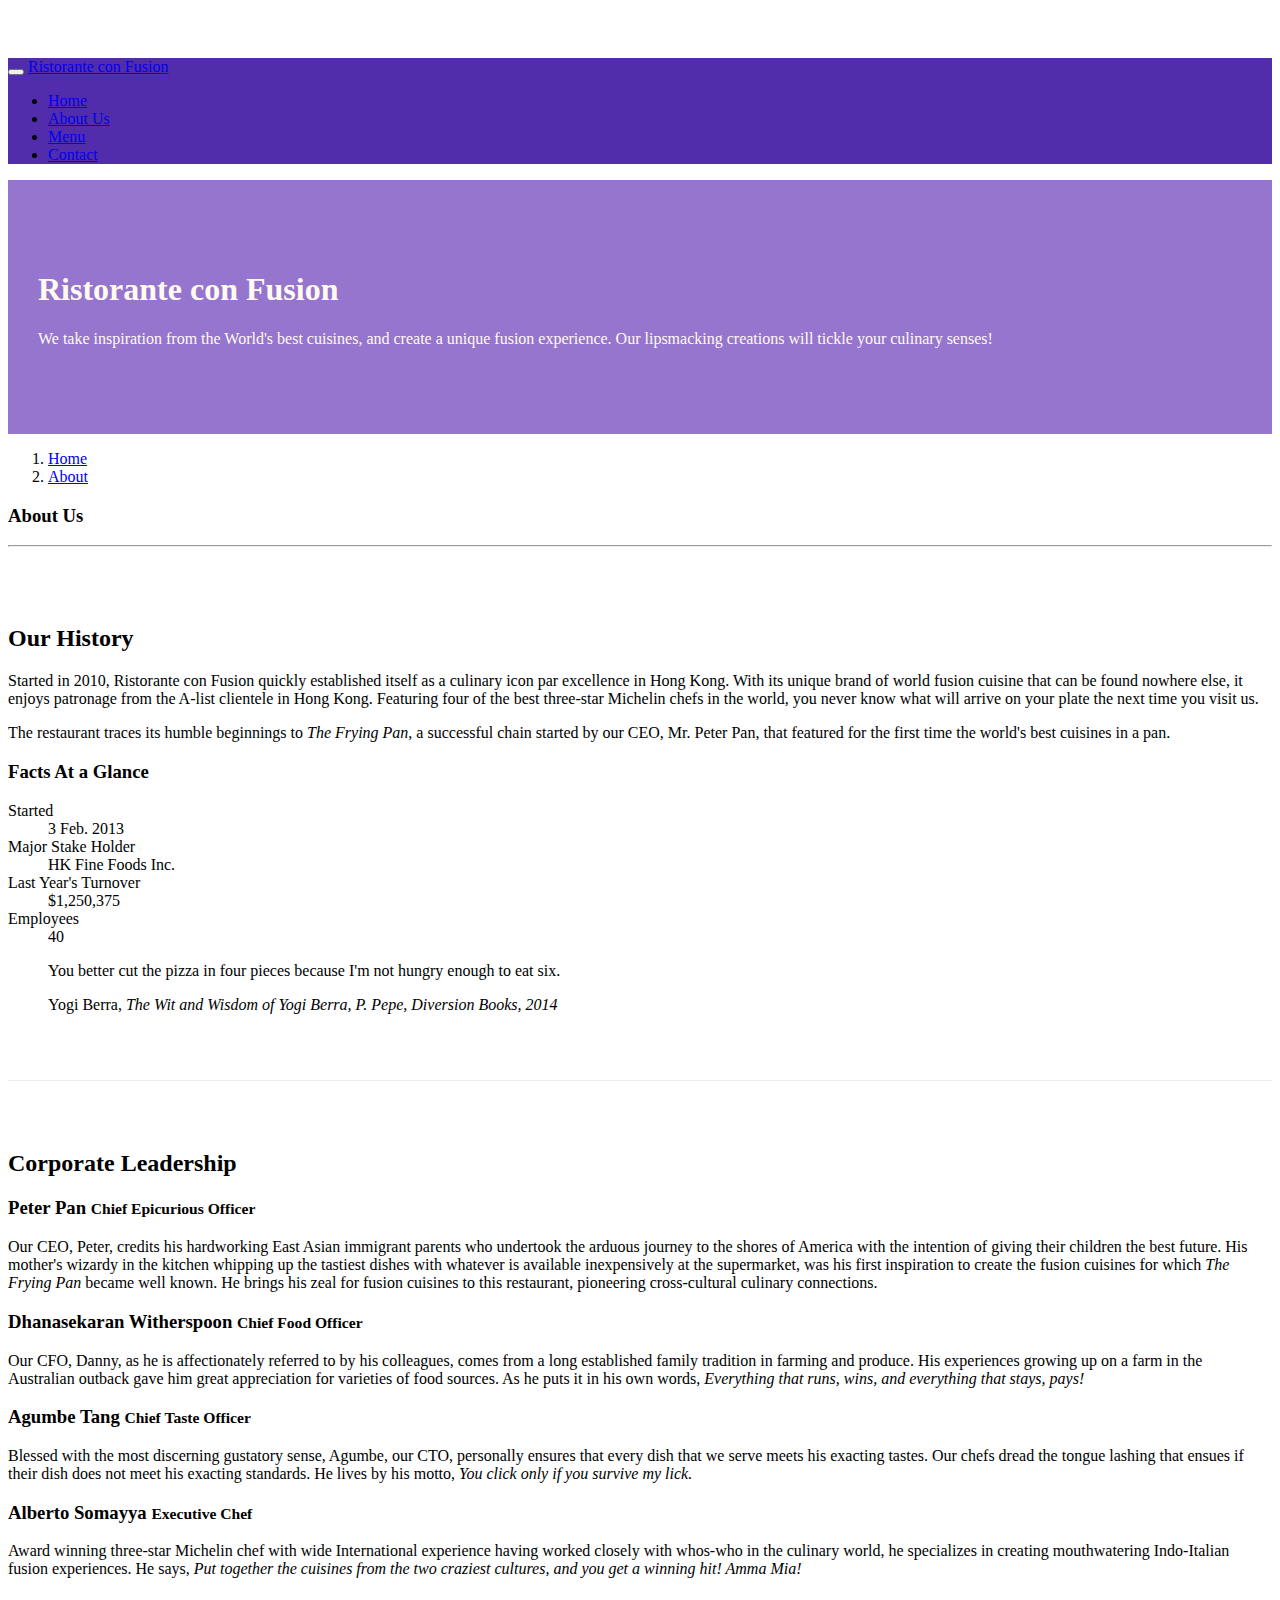
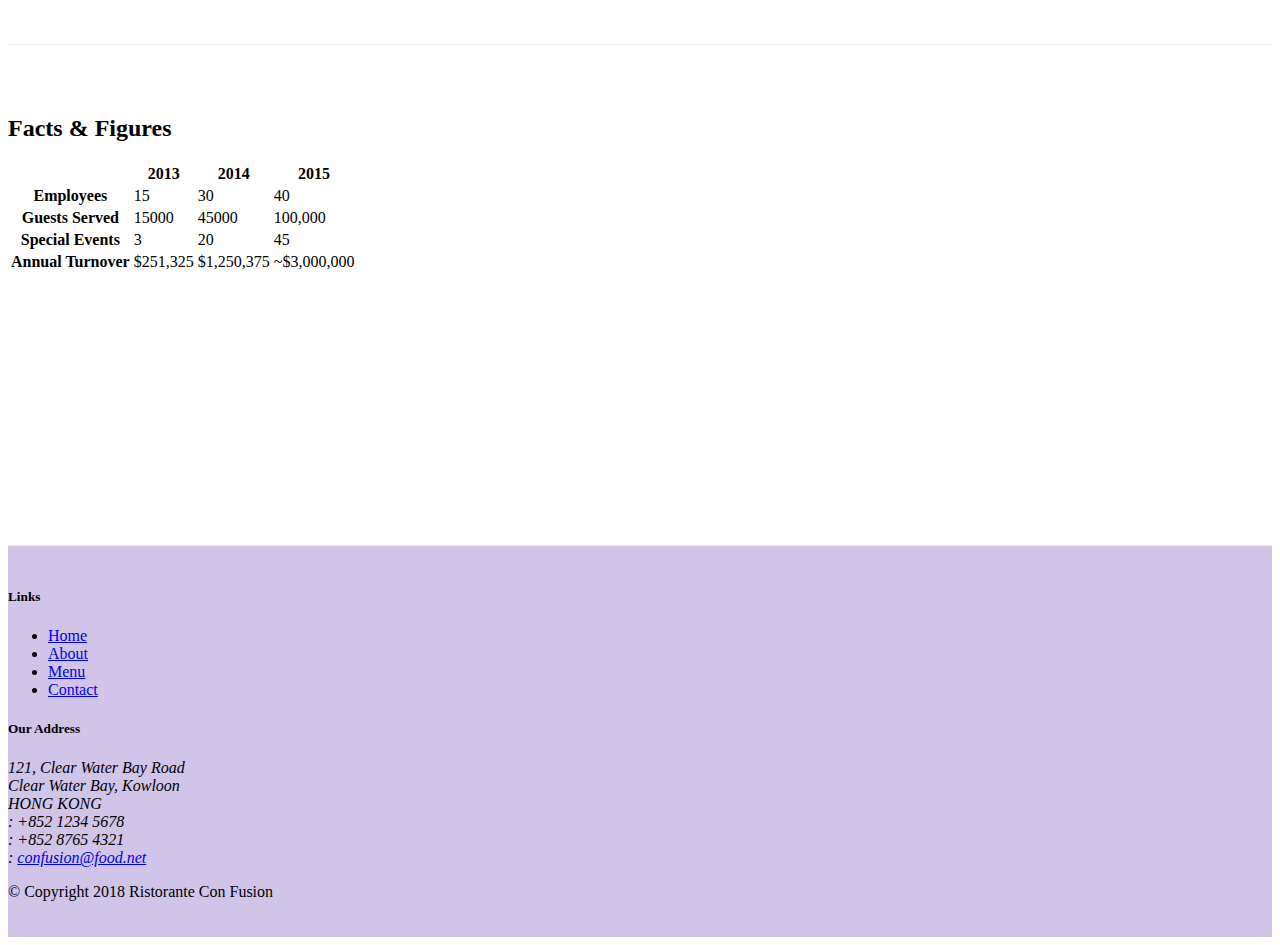
==== commit 59338007: "Accordian" ====
--- a/aboutus.html
+++ b/aboutus.html
@@ -158,92 +158,115 @@
       <div class="row row-content">
         <div class="col">
           <h2>Corporate Leadership</h2>
-
-          <ul class="nav nav-tabs">
-            <li class="nav-item">
-              <a
-                class="nav-link active"
-                href="#peter"
-                role="tab"
-                data-toggle="tab"
-                >Peter Pan, CEO</a
-              >
-            </li>
-            <li class="nav-item">
-              <a class="nav-link" href="#danny" role="tab" data-toggle="tab"
-                >Danny Witherspoon, CFO</a
-              >
-            </li>
-            <li class="nav-item">
-              <a class="nav-link" href="#agumbe" role="tab" data-toggle="tab"
-                >Agumbe Tang, CTO</a
-              >
-            </li>
-            <li class="nav-item">
-              <a class="nav-link" href="#alberto" role="tab" data-toggle="tab"
-                >Alberto Somayya, Exec. Chef</a
-              >
-            </li>
-          </ul>
-          <div class="tab-content">
-            <div role="tabpanel" class="tab-pane fade show active" id="peter">
-              <h3>Peter Pan <small>Chief Epicurious Officer</small></h3>
-              <p class="d-none d-sm-block">
-                Our CEO, Peter, credits his hardworking East Asian immigrant
-                parents who undertook the arduous journey to the shores of
-                America with the intention of giving their children the best
-                future. His mother's wizardy in the kitchen whipping up the
-                tastiest dishes with whatever is available inexpensively at the
-                supermarket, was his first inspiration to create the fusion
-                cuisines for which
-                <em>The Frying Pan</em> became well known. He brings his zeal
-                for fusion cuisines to this restaurant, pioneering
-                cross-cultural culinary connections.
-              </p>
-            </div>
-            <div role="tabpanel" class="tab-pane fade show" id="danny">
-              <h3>
-                Dhanasekaran Witherspoon <small>Chief Food Officer</small>
-              </h3>
-              <p class="d-none d-sm-block">
-                Our CFO, Danny, as he is affectionately referred to by his
-                colleagues, comes from a long established family tradition in
-                farming and produce. His experiences growing up on a farm in the
-                Australian outback gave him great appreciation for varieties of
-                food sources. As he puts it in his own words,
-                <em
-                  >Everything that runs, wins, and everything that stays,
-                  pays!</em
-                >
-              </p>
-            </div>
-            <div role="tabpanel" class="tab-pane fade show" id="agumbe">
-              <h3>Agumbe Tang <small>Chief Taste Officer</small></h3>
-              <p class="d-none d-sm-block">
-                Blessed with the most discerning gustatory sense, Agumbe, our
-                CTO, personally ensures that every dish that we serve meets his
-                exacting tastes. Our chefs dread the tongue lashing that ensues
-                if their dish does not meet his exacting standards. He lives by
-                his motto,
-                <em>You click only if you survive my lick.</em>
-              </p>
-            </div>
-            <div role="tabpanel" class="tab-pane fade show" id="alberto">
-              <h3>Alberto Somayya <small>Executive Chef</small></h3>
-              <p class="d-none d-sm-block">
-                Award winning three-star Michelin chef with wide International
-                experience having worked closely with whos-who in the culinary
-                world, he specializes in creating mouthwatering Indo-Italian
-                fusion experiences. He says,
-                <em
-                  >Put together the cuisines from the two craziest cultures, and
-                  you get a winning hit! Amma Mia!</em
-                >
-              </p>
-            </div>
-          </div>
-        </div>
-      </div>
+          <div id="accordion">
+            <div class="card">
+              <div class="card-header" role="tab" id="peterhead">
+                <h3 class="mb-0">
+                  <a data-toggle="collapse" data-target="#peter">
+                    Peter Pan <small>Chief Epicurious Officer</small>
+                  </a>
+                </h3>
+              </div>
+              <div class="collapse show" id="peter" data-parent="#accordion">
+                <div class="card-body">
+                  <p class="d-none d-sm-block">
+                    Our CEO, Peter, credits his hardworking East Asian immigrant
+                    parents who undertook the arduous journey to the shores of
+                    America with the intention of giving their children the best
+                    future. His mother's wizardy in the kitchen whipping up the
+                    tastiest dishes with whatever is available inexpensively at
+                    the supermarket, was his first inspiration to create the
+                    fusion cuisines for which <em>The Frying Pan</em> became
+                    well known. He brings his zeal for fusion cuisines to this
+                    restaurant, pioneering cross-cultural culinary connections.
+                  </p>
+                </div>
+              </div>
+            </div>
+            <div class="card">
+              <div class="card-header" role="tab" id="dannyhead">
+                <h3 class="mb-0">
+                  <a
+                    class="collapsed"
+                    data-toggle="collapse"
+                    data-target="#danny"
+                  >
+                    Dhanasekaran Witherspoon <small>Chief Food Officer</small>
+                  </a>
+                </h3>
+              </div>
+              <div class="collapse" id="danny" data-parent="#accordion">
+                <div class="card-body">
+                  <p class="d-none d-sm-block">
+                    Our CFO, Danny, as he is affectionately referred to by his
+                    colleagues, comes from a long established family tradition
+                    in farming and produce. His experiences growing up on a farm
+                    in the Australian outback gave him great appreciation for
+                    varieties of food sources. As he puts it in his own words,
+                    <em
+                      >Everything that runs, wins, and everything that stays,
+                      pays!</em
+                    >
+                  </p>
+                </div>
+              </div>
+            </div>
+            <div class="card">
+              <div class="card-header" role="tab" id="agumbehead">
+                <h3 class="mb-0">
+                  <a
+                    class="collapsed"
+                    data-toggle="collapse"
+                    data-target="#agumbe"
+                  >
+                    Agumbe Tang <small>Chief Taste Officer</small>
+                  </a>
+                </h3>
+              </div>
+              <div class="collapse" id="agumbe" data-parent="#accordion">
+                <div class="card-body">
+                  <p class="d-none d-sm-block">
+                    Blessed with the most discerning gustatory sense, Agumbe,
+                    our CTO, personally ensures that every dish that we serve
+                    meets his exacting tastes. Our chefs dread the tongue
+                    lashing that ensues if their dish does not meet his exacting
+                    standards. He lives by his motto,
+                    <em>You click only if you survive my lick.</em>
+                  </p>
+                </div>
+              </div>
+            </div>
+            <div class="card">
+              <div class="card-header" role="tab" id="albertohead">
+                <h3 class="mb-0">
+                  <a
+                    class="collapsed"
+                    data-toggle="collapse"
+                    data-target="#alberto"
+                  >
+                    Alberto Somayya <small>Executive Chef</small>
+                  </a>
+                </h3>
+              </div>
+              <div class="collapse" id="alberto" data-parent="#accordion">
+                <div class="card-body">
+                  <p class="d-none d-sm-block">
+                    Award winning three-star Michelin chef with wide
+                    International experience having worked closely with whos-who
+                    in the culinary world, he specializes in creating
+                    mouthwatering Indo-Italian fusion experiences. He says,
+                    <em
+                      >Put together the cuisines from the two craziest cultures,
+                      and you get a winning hit! Amma Mia!</em
+                    >
+                  </p>
+                </div>
+              </div>
+            </div>
+          </div>
+        </div>
+      </div>
+
       <div class="row row-content">
         <div class="col-12 col-sm-12">
           <h2>Facts &amp; Figures</h2>
